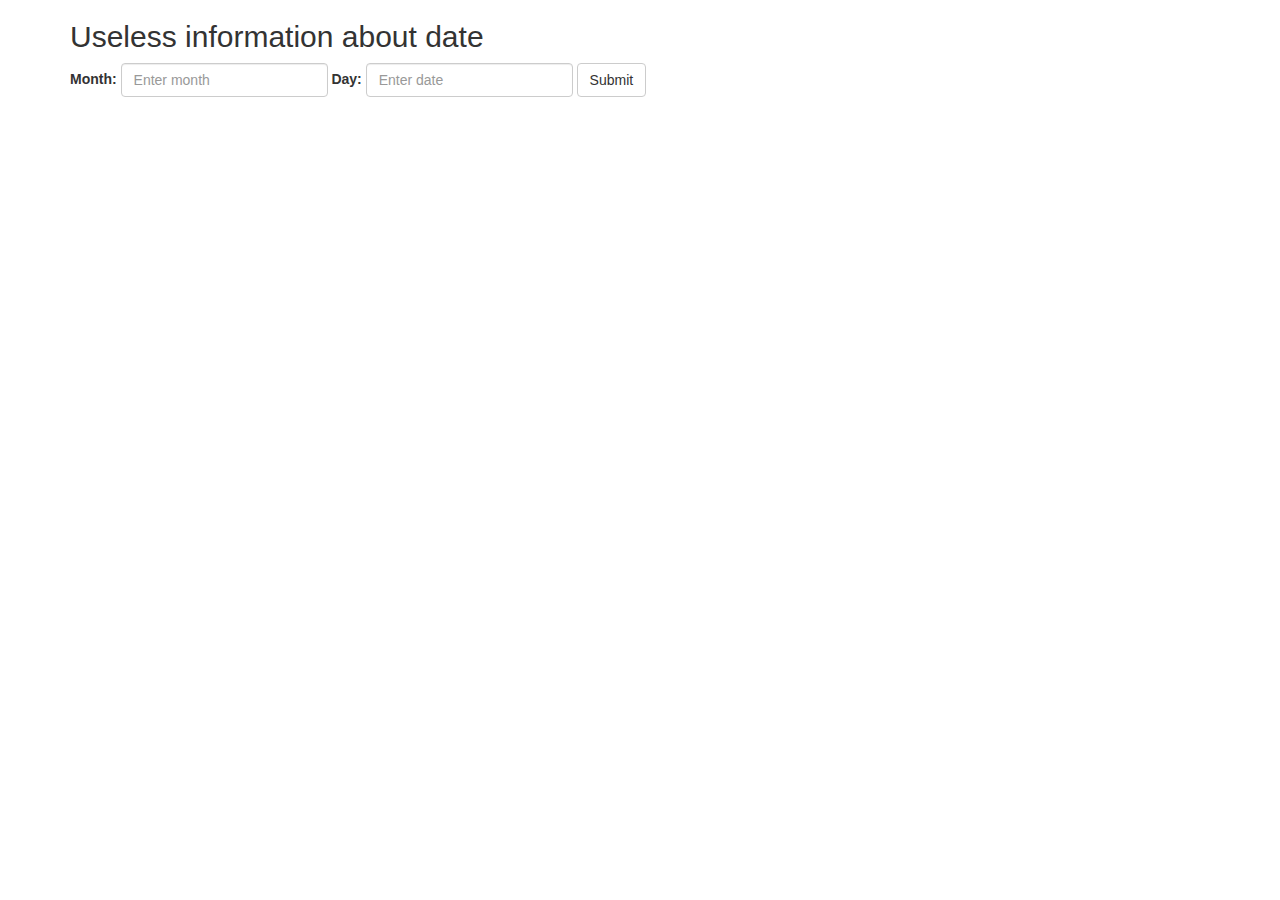
==== api_gateway.html @ 00144db1 "api change" ====
<!DOCTYPE html>
<html>
<head>
  <meta charset="utf-8">
  <title>AWS API gateway</title>
  <!-- font -->
  <link href="https://fonts.googleapis.com/css?family=Inconsolata|Merriweather" rel="stylesheet">
  <!-- jquery -->
  <script src="https://ajax.googleapis.com/ajax/libs/jquery/3.2.0/jquery.min.js"></script>
  <script src="https://maxcdn.bootstrapcdn.com/bootstrap/3.3.7/js/bootstrap.min.js"></script>

  <!-- bootstrapcdn -->
  <link rel="stylesheet" href="https://maxcdn.bootstrapcdn.com/bootstrap/3.3.7/css/bootstrap.min.css">
  <link rel="stylesheet" href="https://maxcdn.bootstrapcdn.com/bootstrap/3.3.7/css/bootstrap.min.css">

  <!-- fontawesome cdn -->
  <link href="https://maxcdn.bootstrapcdn.com/font-awesome/4.7.0/css/font-awesome.min.css" rel="stylesheet">

</head>
<body>
  <div class="container">
    <h2>Useless information about date</h2>
    <form class="form-inline" action="https://u5b0qyddb2.execute-api.us-west-2.amazonaws.com/prod/ToNumbersAPI" method="get">
      <div class="form-group">
        <label for="month">Month:</label>
        <input type="text" class="form-control" id="month" placeholder="Enter month" name="month">
      </div>
      <div class="form-group">
        <label for="date">Day:</label>
        <input type="text" class="form-control" id="date" placeholder="Enter date" name="date">
      </div>

      <button type="submit" class="btn btn-default">Submit</button>
    </form>
  </div>
</body>
</html>
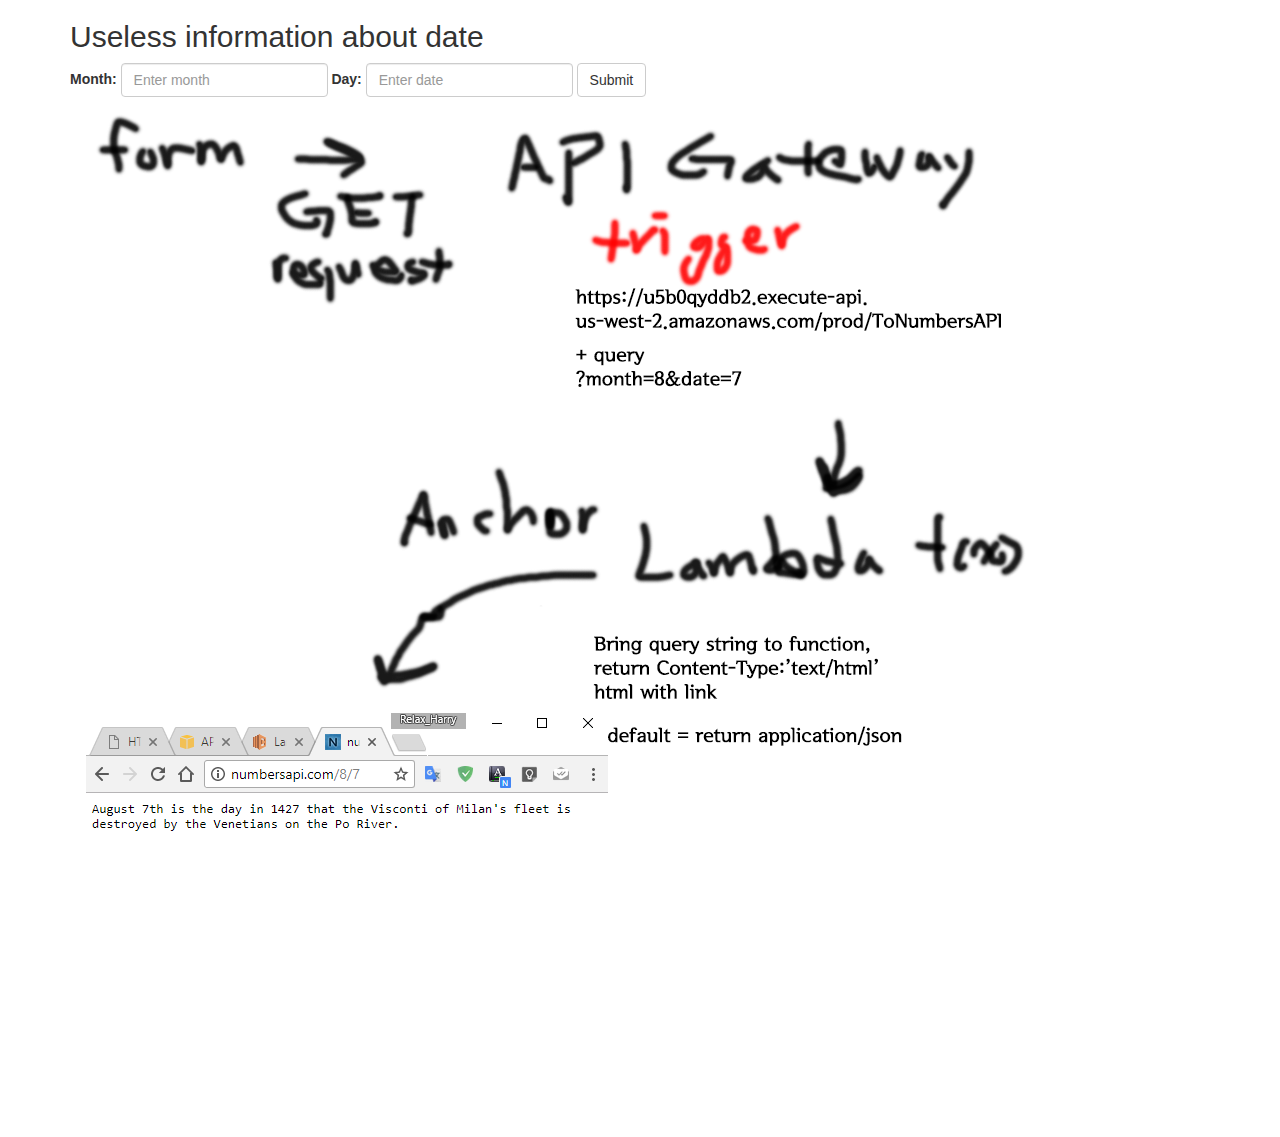
==== commit 847eedd1: "api gateway update" ====
--- a/api_gateway.html
+++ b/api_gateway.html
@@ -33,5 +33,8 @@
       <button type="submit" class="btn btn-default">Submit</button>
     </form>
   </div>
+  <div class="container">
+    <img src="img/howitworks.png" alt="nah">
+  </div>
 </body>
 </html>
